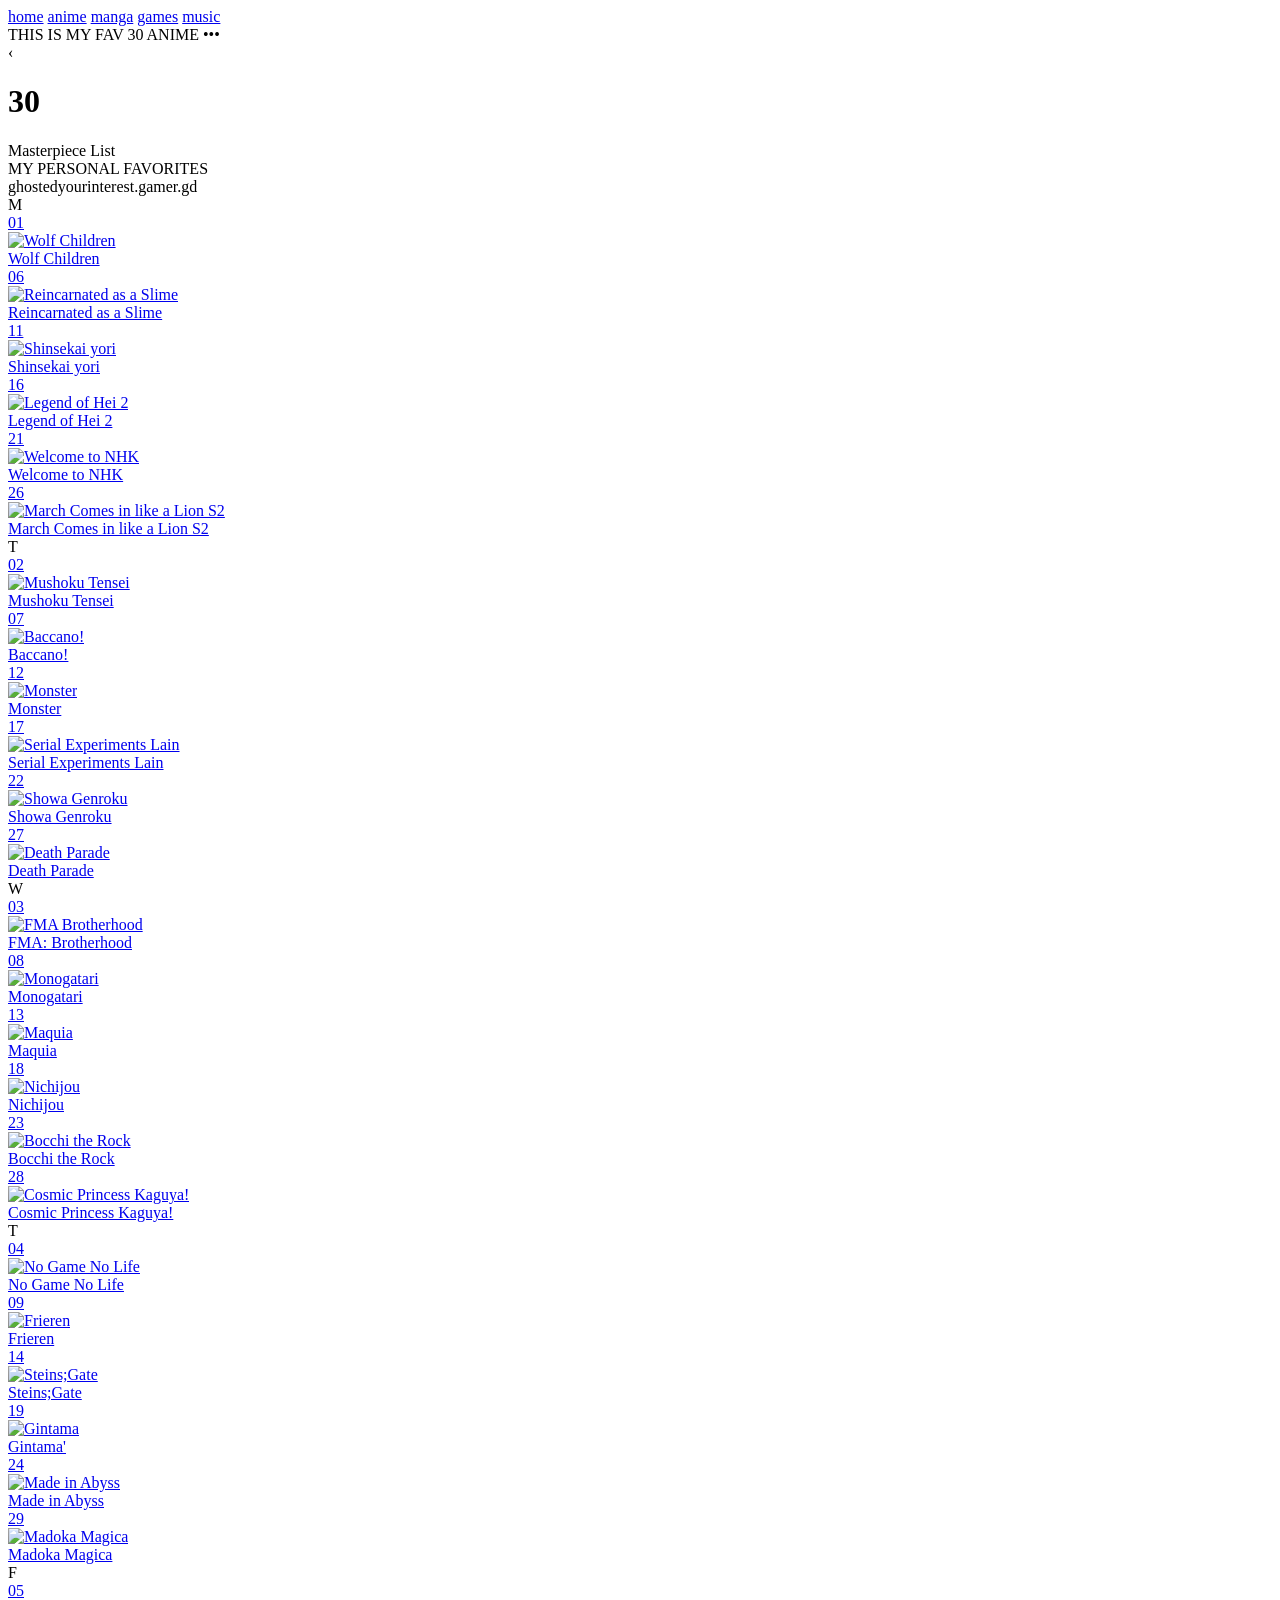
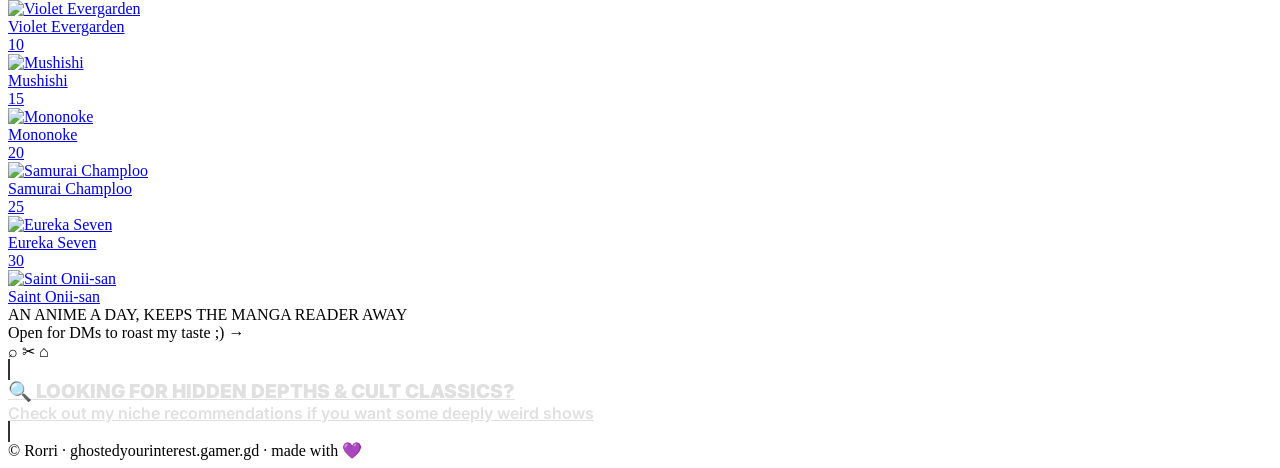
==== anime.html @ c0f7a146 "Add anime.html with top 30 anime list" ====
<!DOCTYPE html>
<html lang="en">
<head>
<meta charset="UTF-8">
<meta name="viewport" content="width=device-width, initial-scale=1.0">
<title>Top 30 Anime — ghostedyourinterest</title>
<link href="https://fonts.googleapis.com/css2?family=Inter:wght@400;600;800;900&family=Outfit:wght@600;700;800&display=swap" rel="stylesheet">
<link rel="stylesheet" href="css/stylus.css">
</head>
<body class="calendar-theme">
<div class="wrap">

  <nav class="topnav">
    <a href="index.html">home</a>
    <a href="anime.html" class="active">anime</a>
    <a href="manga.html">manga</a>
    <a href="games.html">games</a>
    <a href="music.html">music</a>
  </nav>

  <header class="calendar-header">
    <div class="cal-top-row">
      <span class="cal-brand">THIS IS MY FAV 30 ANIME</span>
      <span class="cal-dots">•••</span>
    </div>
    
    <div class="cal-title-row">
      <div class="cal-back-btn">‹</div>
      <h1 class="cal-main-num">30</h1>
      <div class="cal-sub-title">Masterpiece List</div>
    </div>
  </header>

  <div class="calendar-grid-wrapper">
    
    <div class="cal-sidebar-left">
      <div class="cal-vertical-text">MY PERSONAL FAVORITES</div>
      <div class="cal-website">ghostedyourinterest.gamer.gd</div>
    </div>

    <!-- The Strict 5-Column Grid -->
    <div class="calendar-grid">
      
      <!-- COLUMN 1 (MONDAY) -->
      <div class="cal-col">
        <div class="cal-col-header">M</div>
        
        <a class="cal-item" href="https://myanimelist.net/anime.php?q=Wolf+Children" target="_blank" onmouseenter="startAudioTimer('audio-wolf')" onmouseleave="stopAudioTimer('audio-wolf')">
          <div class="cal-date">01</div>
          <div class="cal-img"><img src="img/anime/ani1.jpg" alt="Wolf Children"></div>
          <div class="cal-desc">Wolf Children</div>
        </a>
        
        <a class="cal-item" href="https://myanimelist.net/anime.php?q=Reincarnated+as+a+Slime" target="_blank" onmouseenter="startAudioTimer('audio-slime')" onmouseleave="stopAudioTimer('audio-slime')">
          <div class="cal-date">06</div>
          <div class="cal-img"><img src="img/anime/ani6.jpg" alt="Reincarnated as a Slime"></div>
          <div class="cal-desc">Reincarnated as a Slime</div>
        </a>

        <a class="cal-item" href="https://myanimelist.net/anime.php?q=Shinsekai+yori" target="_blank" onmouseenter="startAudioTimer('audio-shinsekai')" onmouseleave="stopAudioTimer('audio-shinsekai')">
          <div class="cal-date">11</div>
          <div class="cal-img"><img src="img/anime/ani11.jpg" alt="Shinsekai yori"></div>
          <div class="cal-desc">Shinsekai yori</div>
        </a>

        <a class="cal-item" href="https://myanimelist.net/anime.php?q=Legend+of+Hei+2" target="_blank" onmouseenter="startAudioTimer('audio-hei')" onmouseleave="stopAudioTimer('audio-hei')">
          <div class="cal-date">16</div>
          <div class="cal-img"><img src="img/anime/ani16.jpg" alt="Legend of Hei 2"></div>
          <div class="cal-desc">Legend of Hei 2</div>
        </a>
        
        <a class="cal-item" href="https://myanimelist.net/anime.php?q=Welcome+to+NHK" target="_blank" onmouseenter="startAudioTimer('audio-nhk')" onmouseleave="stopAudioTimer('audio-nhk')">
          <div class="cal-date">21</div>
          <div class="cal-img"><img src="img/anime/ani21.jpg" alt="Welcome to NHK"></div>
          <div class="cal-desc">Welcome to NHK</div>
        </a>

        <a class="cal-item" href="https://myanimelist.net/anime.php?q=3-gatsu+no+Lion+2nd+Season" target="_blank" onmouseenter="startAudioTimer('audio-march')" onmouseleave="stopAudioTimer('audio-march')">
          <div class="cal-date">26</div>
          <div class="cal-img"><img src="img/anime/ani26.jpg" alt="March Comes in like a Lion S2"></div>
          <div class="cal-desc">March Comes in like a Lion S2</div>
        </a>
      </div>

      <!-- COLUMN 2 (TUESDAY) -->
      <div class="cal-col">
        <div class="cal-col-header">T</div>
        
        <a class="cal-item" href="https://myanimelist.net/anime.php?q=Mushoku+Tensei" target="_blank" onmouseenter="startAudioTimer('audio-mushoku')" onmouseleave="stopAudioTimer('audio-mushoku')">
          <div class="cal-date">02</div>
          <div class="cal-img"><img src="img/anime/ani2.jpg" alt="Mushoku Tensei"></div>
          <div class="cal-desc">Mushoku Tensei</div>
        </a>
        
        <a class="cal-item" href="https://myanimelist.net/anime.php?q=Baccano" target="_blank" onmouseenter="startAudioTimer('audio-baccano')" onmouseleave="stopAudioTimer('audio-baccano')">
          <div class="cal-date">07</div>
          <div class="cal-img"><img src="img/anime/ani7.jpg" alt="Baccano!"></div>
          <div class="cal-desc">Baccano!</div>
        </a>

        <a class="cal-item" href="https://myanimelist.net/anime.php?q=Monster" target="_blank" onmouseenter="startAudioTimer('audio-monster')" onmouseleave="stopAudioTimer('audio-monster')">
          <div class="cal-date">12</div>
          <div class="cal-img"><img src="img/anime/ani12.jpg" alt="Monster"></div>
          <div class="cal-desc">Monster</div>
        </a>

        <a class="cal-item" href="https://myanimelist.net/anime.php?q=Serial+Experiments+Lain" target="_blank" onmouseenter="startAudioTimer('audio-lain')" onmouseleave="stopAudioTimer('audio-lain')">
          <div class="cal-date">17</div>
          <div class="cal-img"><img src="img/anime/ani17.jpg" alt="Serial Experiments Lain"></div>
          <div class="cal-desc">Serial Experiments Lain</div>
        </a>

        <a class="cal-item" href="https://myanimelist.net/anime.php?q=Showa+Genroku" target="_blank" onmouseenter="startAudioTimer('audio-showa')" onmouseleave="stopAudioTimer('audio-showa')">
          <div class="cal-date">22</div>
          <div class="cal-img"><img src="img/anime/ani22.jpg" alt="Showa Genroku"></div>
          <div class="cal-desc">Showa Genroku</div>
        </a>

        <a class="cal-item" href="https://myanimelist.net/anime.php?q=Death+Parade" target="_blank" onmouseenter="startAudioTimer('audio-deathparade')" onmouseleave="stopAudioTimer('audio-deathparade')">
          <div class="cal-date">27</div>
          <div class="cal-img"><img src="img/anime/ani27.jpg" alt="Death Parade"></div>
          <div class="cal-desc">Death Parade</div>
        </a>
      </div>

      <!-- COLUMN 3 (WEDNESDAY) -->
      <div class="cal-col">
        <div class="cal-col-header">W</div>
        
        <a class="cal-item" href="https://myanimelist.net/anime.php?q=Fullmetal+Alchemist+Brotherhood" target="_blank" onmouseenter="startAudioTimer('audio-fma')" onmouseleave="stopAudioTimer('audio-fma')">
          <div class="cal-date">03</div>
          <div class="cal-img"><img src="img/anime/ani3.jpg" alt="FMA Brotherhood"></div>
          <div class="cal-desc">FMA: Brotherhood</div>
        </a>
        
        <a class="cal-item" href="https://myanimelist.net/anime.php?q=Monogatari" target="_blank" onmouseenter="startAudioTimer('audio-monogatari')" onmouseleave="stopAudioTimer('audio-monogatari')">
          <div class="cal-date">08</div>
          <div class="cal-img"><img src="img/anime/ani8.jpg" alt="Monogatari"></div>
          <div class="cal-desc">Monogatari</div>
        </a>

        <a class="cal-item" href="https://myanimelist.net/anime.php?q=Maquia" target="_blank" onmouseenter="startAudioTimer('audio-maquia')" onmouseleave="stopAudioTimer('audio-maquia')">
          <div class="cal-date">13</div>
          <div class="cal-img"><img src="img/anime/ani13.jpg" alt="Maquia"></div>
          <div class="cal-desc">Maquia</div>
        </a>

        <a class="cal-item" href="https://myanimelist.net/anime.php?q=Nichijou" target="_blank" onmouseenter="startAudioTimer('audio-nichijou')" onmouseleave="stopAudioTimer('audio-nichijou')">
          <div class="cal-date">18</div>
          <div class="cal-img"><img src="img/anime/ani18.jpg" alt="Nichijou"></div>
          <div class="cal-desc">Nichijou</div>
        </a>

        <a class="cal-item" href="https://myanimelist.net/anime.php?q=Bocchi+the+Rock" target="_blank" onmouseenter="startAudioTimer('audio-bocchi')" onmouseleave="stopAudioTimer('audio-bocchi')">
          <div class="cal-date">23</div>
          <div class="cal-img"><img src="img/anime/ani23.jpg" alt="Bocchi the Rock"></div>
          <div class="cal-desc">Bocchi the Rock</div>
        </a>

        <a class="cal-item" href="https://myanimelist.net/anime.php?q=Kaguya-hime+no+Monogatari" target="_blank" onmouseenter="startAudioTimer('audio-kaguya')" onmouseleave="stopAudioTimer('audio-kaguya')">
          <div class="cal-date">28</div>
          <div class="cal-img"><img src="img/anime/ani28.jpg" alt="Cosmic Princess Kaguya!"></div>
          <div class="cal-desc">Cosmic Princess Kaguya!</div>
        </a>
      </div>

      <!-- COLUMN 4 (THURSDAY) -->
      <div class="cal-col">
        <div class="cal-col-header">T</div>
        
        <a class="cal-item" href="https://myanimelist.net/anime.php?q=No+Game+No+Life" target="_blank" onmouseenter="startAudioTimer('audio-ngnl')" onmouseleave="stopAudioTimer('audio-ngnl')">
          <div class="cal-date">04</div>
          <div class="cal-img"><img src="img/anime/ani4.jpg" alt="No Game No Life"></div>
          <div class="cal-desc">No Game No Life</div>
        </a>
        
        <a class="cal-item" href="https://myanimelist.net/anime.php?q=Frieren" target="_blank" onmouseenter="startAudioTimer('audio-frieren')" onmouseleave="stopAudioTimer('audio-frieren')">
          <div class="cal-date">09</div>
          <div class="cal-img"><img src="img/anime/ani9.jpg" alt="Frieren"></div>
          <div class="cal-desc">Frieren</div>
        </a>

        <a class="cal-item" href="https://myanimelist.net/anime.php?q=Steins+Gate" target="_blank" onmouseenter="startAudioTimer('audio-steins')" onmouseleave="stopAudioTimer('audio-steins')">
          <div class="cal-date">14</div>
          <div class="cal-img"><img src="img/anime/ani14.jpg" alt="Steins;Gate"></div>
          <div class="cal-desc">Steins;Gate</div>
        </a>

        <a class="cal-item" href="https://myanimelist.net/anime/9969/Gintama" target="_blank" onmouseenter="startAudioTimer('audio-gintama')" onmouseleave="stopAudioTimer('audio-gintama')">
          <div class="cal-date">19</div>
          <div class="cal-img"><img src="img/anime/ani20.jpg" alt="Gintama"></div>
          <div class="cal-desc">Gintama'</div>
        </a>

        <a class="cal-item" href="https://myanimelist.net/anime.php?q=Made+in+Abyss" target="_blank" onmouseenter="startAudioTimer('audio-abyss')" onmouseleave="stopAudioTimer('audio-abyss')">
          <div class="cal-date">24</div>
          <div class="cal-img"><img src="img/anime/ani24.jpg" alt="Made in Abyss"></div>
          <div class="cal-desc">Made in Abyss</div>
        </a>

        <a class="cal-item" href="https://myanimelist.net/anime.php?q=Mahou+Shoujo+Madoka+Magica" target="_blank" onmouseenter="startAudioTimer('audio-madoka')" onmouseleave="stopAudioTimer('audio-madoka')">
          <div class="cal-date">29</div>
          <div class="cal-img"><img src="img/anime/ani29.jpg" alt="Madoka Magica"></div>
          <div class="cal-desc">Madoka Magica</div>
        </a>
      </div>

      <!-- COLUMN 5 (FRIDAY) -->
      <div class="cal-col">
        <div class="cal-col-header">F</div>
        
        <a class="cal-item" href="https://myanimelist.net/anime.php?q=Violet+Evergarden" target="_blank" onmouseenter="startAudioTimer('audio-violet')" onmouseleave="stopAudioTimer('audio-violet')">
          <div class="cal-date">05</div>
          <div class="cal-img"><img src="img/anime/ani5.jpg" alt="Violet Evergarden"></div>
          <div class="cal-desc">Violet Evergarden</div>
        </a>
        
        <a class="cal-item" href="https://myanimelist.net/anime.php?q=Mushishi" target="_blank" onmouseenter="startAudioTimer('audio-mushishi')" onmouseleave="stopAudioTimer('audio-mushishi')">
          <div class="cal-date">10</div>
          <div class="cal-img"><img src="img/anime/ani10.jpg" alt="Mushishi"></div>
          <div class="cal-desc">Mushishi</div>
        </a>

        <a class="cal-item" href="https://myanimelist.net/anime.php?q=Mononoke" target="_blank" onmouseenter="startAudioTimer('audio-mononoke')" onmouseleave="stopAudioTimer('audio-mononoke')">
          <div class="cal-date">15</div>
          <div class="cal-img"><img src="img/anime/ani15.jpg" alt="Mononoke"></div>
          <div class="cal-desc">Mononoke</div>
        </a>

        <a class="cal-item" href="https://myanimelist.net/anime.php?q=Samurai+Champloo" target="_blank" onmouseenter="startAudioTimer('audio-champloo')" onmouseleave="stopAudioTimer('audio-champloo')">
          <div class="cal-date">20</div>
          <div class="cal-img"><img src="img/anime/ani19.jpg" alt="Samurai Champloo"></div>
          <div class="cal-desc">Samurai Champloo</div>
        </a>

        <a class="cal-item" href="https://myanimelist.net/anime.php?q=Eureka+Seven" target="_blank" onmouseenter="startAudioTimer('audio-eureka')" onmouseleave="stopAudioTimer('audio-eureka')">
          <div class="cal-date">25</div>
          <div class="cal-img"><img src="img/anime/ani25.jpg" alt="Eureka Seven"></div>
          <div class="cal-desc">Eureka Seven</div>
        </a>

        <a class="cal-item" href="https://myanimelist.net/anime.php?q=Saint+Onii-san" target="_blank" onmouseenter="startAudioTimer('audio-saint')" onmouseleave="stopAudioTimer('audio-saint')">
          <div class="cal-date">30</div>
          <div class="cal-img"><img src="img/anime/ani30.jpg" alt="Saint Onii-san"></div>
          <div class="cal-desc">Saint Onii-san</div>
        </a>
      </div>

    </div>

    <div class="cal-sidebar-right">
      <div class="cal-vertical-text" style="color: var(--p-300);">AN ANIME A DAY, KEEPS THE MANGA READER AWAY</div>
      <div class="cal-open">Open for DMs to roast my taste ;) →</div>
    </div>

  </div>

  <div class="cal-footer">
    <div class="cal-foot-visuals">
      <div class="barcode"></div>
      <div class="foot-icons">
        <span class="f-icon">⌕</span>
        <span class="f-icon">✂</span>
        <span class="f-icon">⌂</span>
      </div>
    </div>
  </div>

  <a href="anirecommendation.html" class="featured" style="margin-top: 30px; border-radius: 0; background: #18181b; color: #e0e0e0; border: 2px solid #333;">
    <div class="featured-title" style="font-family: 'Inter', sans-serif; font-weight: 900; font-size: 1.2rem; text-transform: uppercase;">🔍 Looking for Hidden Depths & Cult Classics?</div>
    <div class="featured-sub" style="font-family: 'Inter', sans-serif; font-weight: 600;">Check out my niche recommendations if you want some deeply weird shows</div>
  </a>

  <footer>© Rorri · ghostedyourinterest.gamer.gd · made with 💜</footer>
</div>

<!-- Audio Bank (Hidden from view) -->
<div id="audio-bank" style="display: none;">
  <audio id="audio-wolf" src="https://raw.githubusercontent.com/mMuzakkirM/personalhobbysite/main/wolf_children.mp3" preload="auto"></audio>
  <audio id="audio-mushoku" src="https://raw.githubusercontent.com/mMuzakkirM/personalhobbysite/main/mushoku_tensei.mp3" preload="auto"></audio>
  <audio id="audio-fma" src="https://raw.githubusercontent.com/mMuzakkirM/personalhobbysite/main/fma_brotherhood.mp3" preload="auto"></audio>
  <audio id="audio-ngnl" src="https://raw.githubusercontent.com/mMuzakkirM/personalhobbysite/main/no_game_no_life.mp3" preload="auto"></audio>
  <audio id="audio-violet" src="https://raw.githubusercontent.com/mMuzakkirM/personalhobbysite/main/violet_evergarden.mp3" preload="auto"></audio>
  <audio id="audio-slime" src="https://raw.githubusercontent.com/mMuzakkirM/personalhobbysite/main/slime.mp3" preload="auto"></audio>
  <audio id="audio-baccano" src="https://raw.githubusercontent.com/mMuzakkirM/personalhobbysite/main/baccano.mp3" preload="auto"></audio>
  <audio id="audio-monogatari" src="https://raw.githubusercontent.com/mMuzakkirM/personalhobbysite/main/monogatari.mp3" preload="auto"></audio>
  <audio id="audio-frieren" src="https://raw.githubusercontent.com/mMuzakkirM/personalhobbysite/main/frieren.mp3" preload="auto"></audio>
  <audio id="audio-mushishi" src="https://raw.githubusercontent.com/mMuzakkirM/personalhobbysite/main/mushishi.mp3" preload="auto"></audio>
  <audio id="audio-shinsekai" src="https://raw.githubusercontent.com/mMuzakkirM/personalhobbysite/main/shinsekai.mp3" preload="auto"></audio>
  <audio id="audio-monster" src="https://raw.githubusercontent.com/mMuzakkirM/personalhobbysite/main/monster.mp3" preload="auto"></audio>
  <audio id="audio-maquia" src="https://raw.githubusercontent.com/mMuzakkirM/personalhobbysite/main/maquia.mp3" preload="auto"></audio>
  <audio id="audio-steins" src="https://raw.githubusercontent.com/mMuzakkirM/personalhobbysite/main/steins_gate.mp3" preload="auto"></audio>
  <audio id="audio-mononoke" src="https://raw.githubusercontent.com/mMuzakkirM/personalhobbysite/main/mononoke.mp3" preload="auto"></audio>
  <audio id="audio-hei" src="https://raw.githubusercontent.com/mMuzakkirM/personalhobbysite/main/legend_of_hei.mp3" preload="auto"></audio>
  <audio id="audio-lain" src="https://raw.githubusercontent.com/mMuzakkirM/personalhobbysite/main/lain.mp3" preload="auto"></audio>
  <audio id="audio-nichijou" src="https://raw.githubusercontent.com/mMuzakkirM/personalhobbysite/main/nichijou.mp3" preload="auto"></audio>
  <audio id="audio-gintama" src="https://raw.githubusercontent.com/mMuzakkirM/personalhobbysite/main/gintama.mp3" preload="auto"></audio>
  <audio id="audio-champloo" src="https://raw.githubusercontent.com/mMuzakkirM/personalhobbysite/main/samurai_champloo.mp3" preload="auto"></audio>
  <audio id="audio-nhk" src="https://raw.githubusercontent.com/mMuzakkirM/personalhobbysite/main/nhk.mp3" preload="auto"></audio>
  <audio id="audio-showa" src="https://raw.githubusercontent.com/mMuzakkirM/personalhobbysite/main/showa_genroku.mp3" preload="auto"></audio>
  <audio id="audio-bocchi" src="https://raw.githubusercontent.com/mMuzakkirM/personalhobbysite/main/bocchi.mp3" preload="auto"></audio>
  <audio id="audio-abyss" src="https://raw.githubusercontent.com/mMuzakkirM/personalhobbysite/main/made_in_abyss.mp3" preload="auto"></audio>
  <audio id="audio-eureka" src="https://raw.githubusercontent.com/mMuzakkirM/personalhobbysite/main/eureka_seven.mp3" preload="auto"></audio>
  <audio id="audio-march" src="https://raw.githubusercontent.com/mMuzakkirM/personalhobbysite/main/march_lion.mp3" preload="auto"></audio>
  <audio id="audio-deathparade" src="https://raw.githubusercontent.com/mMuzakkirM/personalhobbysite/main/death_parade.mp3" preload="auto"></audio>
  <audio id="audio-kaguya" src="https://raw.githubusercontent.com/mMuzakkirM/personalhobbysite/main/cosmic_kaguya.mp3" preload="auto"></audio>
  <audio id="audio-madoka" src="https://raw.githubusercontent.com/mMuzakkirM/personalhobbysite/main/madoka_magica.mp3" preload="auto"></audio>
  <audio id="audio-saint" src="https://raw.githubusercontent.com/mMuzakkirM/personalhobbysite/main/saint_oniisan.mp3" preload="auto"></audio>
</div>

<div id="mobile-toast"></div>

<script>
  let hoverTimer;

  // Silently unlock audio on the very first click anywhere on the page
  document.body.addEventListener('click', function unlockAudio() {
    if (!sessionStorage.getItem('audioUnlocked')) {
      sessionStorage.setItem('audioUnlocked', 'true');
      // Play a tiny silent clip to satisfy the browser's autoplay policy
      const silent = new Audio('[data-uri]');
      silent.play().catch(() => {});
    }
    // Remove the listener after the first click to save memory
    document.body.removeEventListener('click', unlockAudio);
  });

  function startAudioTimer(audioId) {
    // Bail out if user hasn't clicked anywhere yet
    if (!sessionStorage.getItem('audioUnlocked')) {
      return; 
    }

    clearTimeout(hoverTimer);
    
    // 8 Second timer
    hoverTimer = setTimeout(() => {
      const audio = document.getElementById(audioId);
      if (audio) {
        // Pause any other playing audio
        document.querySelectorAll('#audio-bank audio').forEach(a => {
          if (a !== audio && !a.paused) {
            a.pause();
            a.currentTime = 0;
          }
        });
        audio.volume = 0.3; // 30% volume
        audio.play().catch(e => console.log("Audio play blocked:", e));
      }
    }, 6000); 
  }

  function stopAudioTimer(audioId) {
    clearTimeout(hoverTimer);
    const audio = document.getElementById(audioId);
    if (audio) {
      audio.pause();
      audio.currentTime = 0;
    }
  }

  function showMobileTitle(titleText) {
    if (window.innerWidth <= 700) {
      const toast = document.getElementById('mobile-toast');
      toast.innerText = titleText;
      toast.classList.add('show');
      setTimeout(() => { toast.classList.remove('show'); }, 2000);
    }
  }
</script>

</body>
</html>
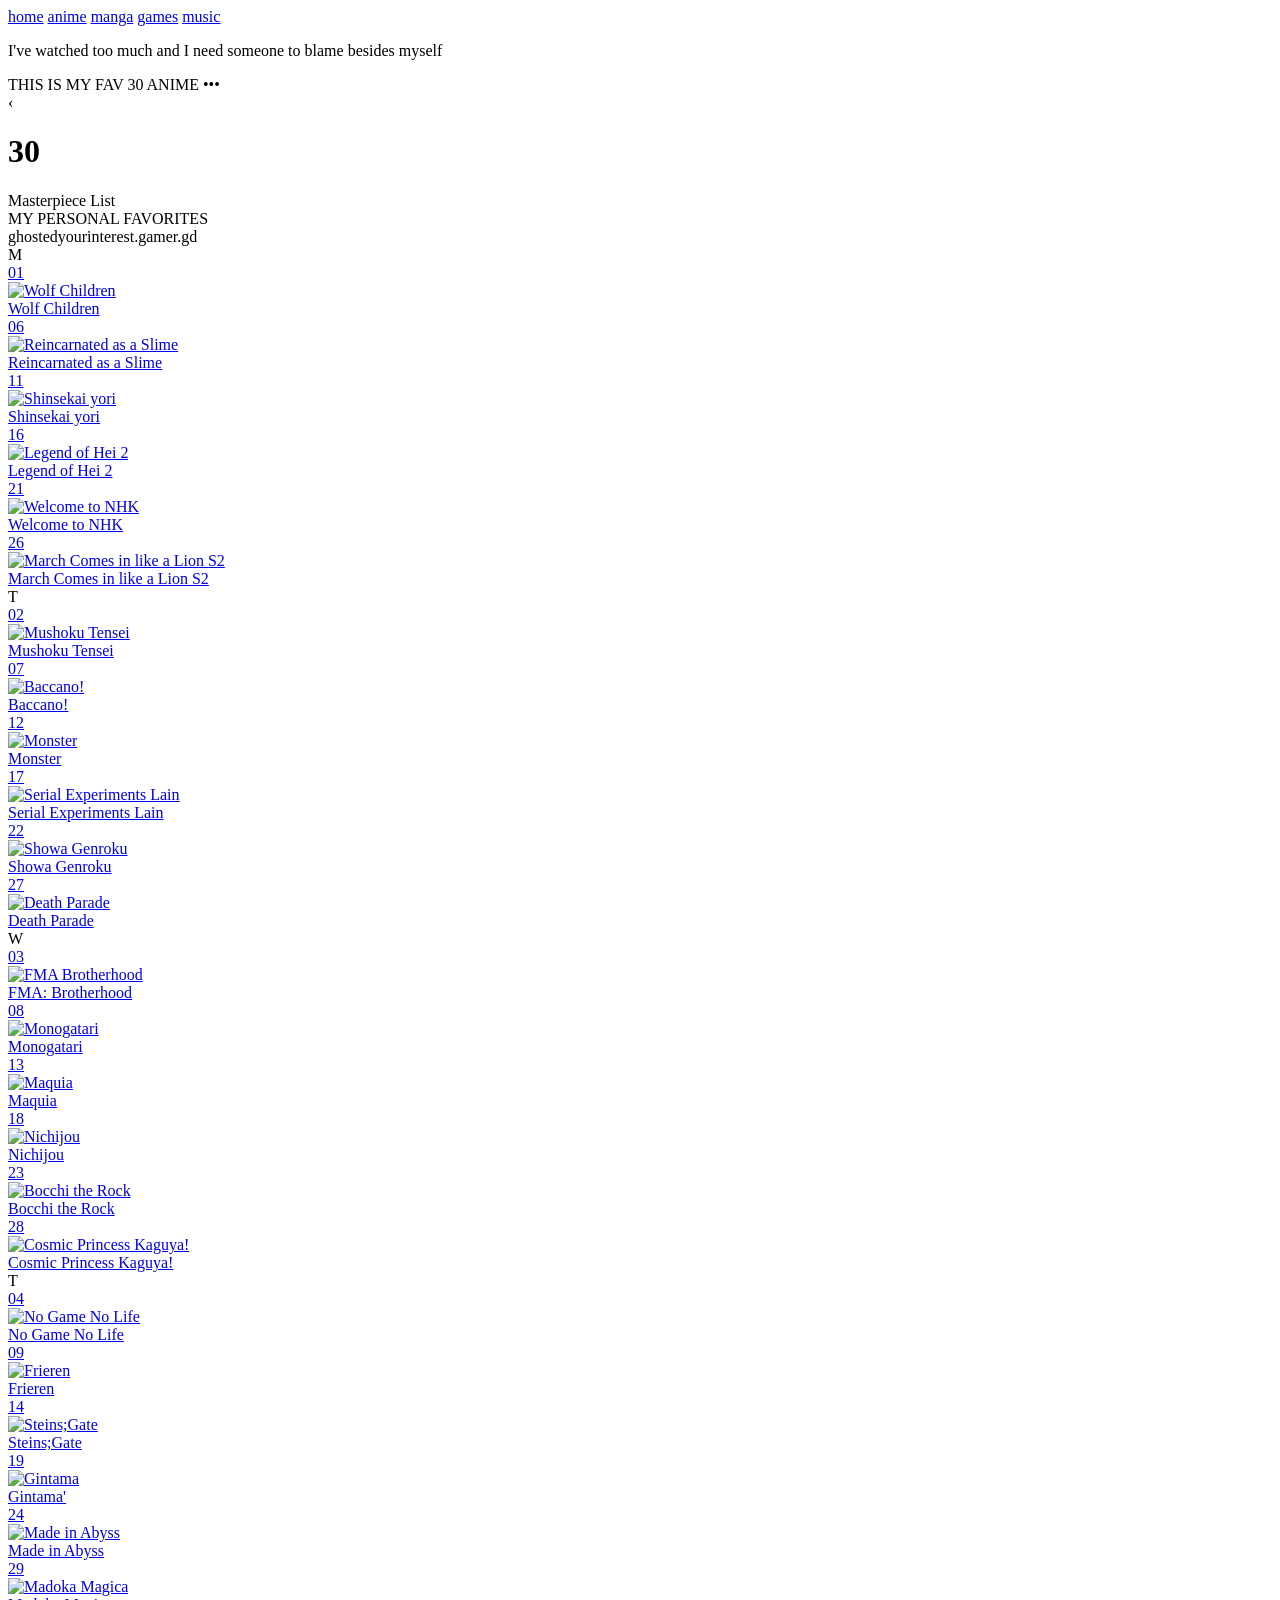
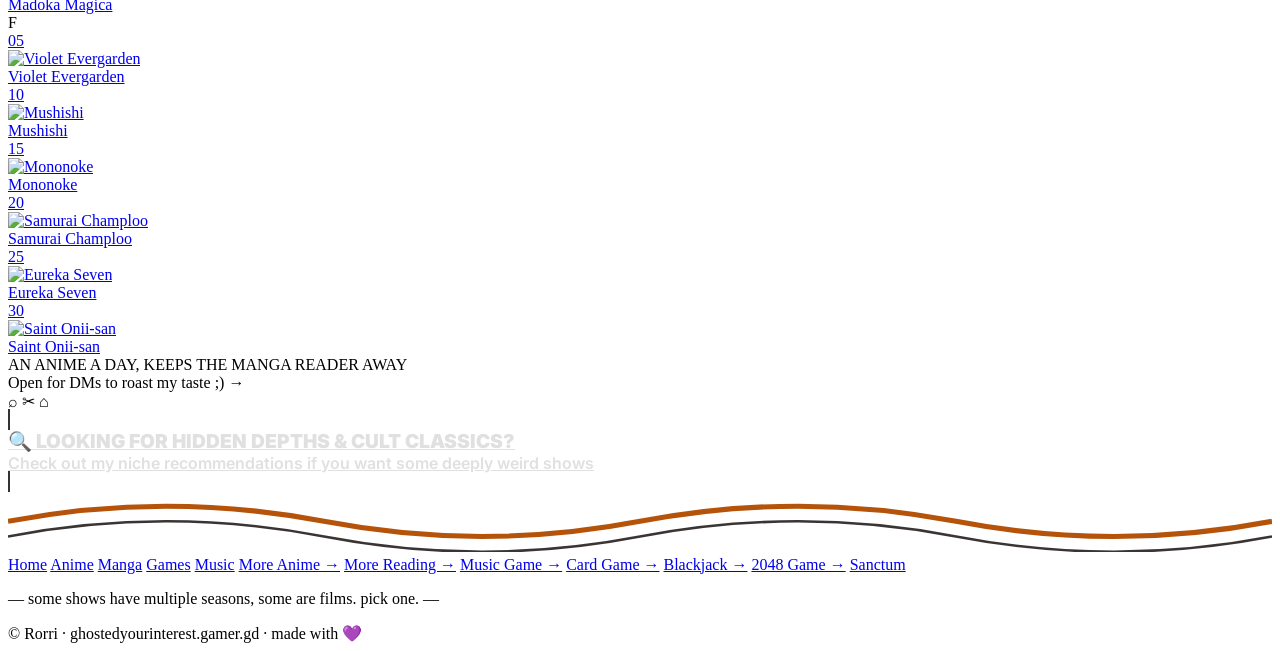
==== commit d05dfde6: "Implement custom Skyrim cursor styles Added custom cursor styles for links and buttons." ====
--- a/anime.html
+++ b/anime.html
@@ -6,6 +6,15 @@
 <title>Top 30 Anime — ghostedyourinterest</title>
 <link href="https://fonts.googleapis.com/css2?family=Inter:wght@400;600;800;900&family=Outfit:wght@600;700;800&display=swap" rel="stylesheet">
 <link rel="stylesheet" href="css/stylus.css">
+	<style>
+/* Skyrim cursor with themed hover (uses your cursors-4u asset) */
+* {
+  cursor: url('https://cdn.cursors-4u.net/previews/the-elders-scroll-skyrim-pointer-365249b4-32.webp') 35 35, auto !important;
+}
+a, button, .cal-item {
+  cursor: url('https://cdn.cursors-4u.net/previews/the-elders-scroll-skyrim-pointer-365249b4-32.webp') 35 35, pointer !important;
+}
+    </style>
 </head>
 <body class="calendar-theme">
 <div class="wrap">
@@ -18,6 +27,8 @@
     <a href="music.html">music</a>
   </nav>
 
+<p class="page-quote">I've watched too much and I need someone to blame besides myself</p>
+
   <header class="calendar-header">
     <div class="cal-top-row">
       <span class="cal-brand">THIS IS MY FAV 30 ANIME</span>
@@ -270,6 +281,34 @@
     <div class="featured-title" style="font-family: 'Inter', sans-serif; font-weight: 900; font-size: 1.2rem; text-transform: uppercase;">🔍 Looking for Hidden Depths & Cult Classics?</div>
     <div class="featured-sub" style="font-family: 'Inter', sans-serif; font-weight: 600;">Check out my niche recommendations if you want some deeply weird shows</div>
   </a>
+
+<!-- CHAPTER FOOTER -->
+<div class="chapter-footer">
+  <svg class="chapter-wave" viewBox="0 0 500 24" preserveAspectRatio="none" xmlns="http://www.w3.org/2000/svg">
+    <path d="M0,12 Q62.5,0 125,12 T250,12 T375,12 T500,12" fill="none" stroke="#b45309" stroke-width="2"/>
+    <path d="M0,18 Q62.5,6 125,18 T250,18 T375,18 T500,18" fill="none" stroke="#3a3533" stroke-width="1"/>
+  </svg>
+  
+  <div class="chapter-links">
+    <a href="index.html">Home</a>
+    <a href="anime.html">Anime</a>
+    <a href="manga.html">Manga</a>
+    <a href="games.html">Games</a>
+    <a href="music.html">Music</a>
+    
+    <!-- Secret Unlocks -->
+    <a href="anirecommendation.html" class="secret" data-unlock-from="anime">More Anime →</a>
+    <a href="readingrecommendation.html" class="secret" data-unlock-from="manga">More Reading →</a>
+    <a href="guessanimusic.html" class="secret" data-unlock-from="music">Music Game →</a>
+    <a href="cardgame.html" class="secret" data-unlock-from="games">Card Game →</a>
+    <a href="blackjack.html" class="secret" data-unlock-from="games">Blackjack →</a>
+    <a href="zerozero48.html" class="secret" data-unlock-from="games">2048 Game →</a>
+    
+    <!-- Sanctum (Hidden until visited) -->
+    <a href="sanctum.html" class="secret" data-unlock-from="sanctum">Sanctum</a>
+  </div>
+  <p class="chapter-note">— some shows have multiple seasons, some are films. pick one. —</p>
+</div>
 
   <footer>© Rorri · ghostedyourinterest.gamer.gd · made with 💜</footer>
 </div>
@@ -367,7 +406,23 @@
       setTimeout(() => { toast.classList.remove('show'); }, 2000);
     }
   }
+
+  // ─── UNIVERSAL CHAPTER UNLOCK LOGIC ───
+  document.querySelectorAll('.chapter-links a.secret').forEach(link => {
+    const parent = link.dataset.unlockFrom;
+    if (localStorage.getItem('visited_' + parent)) {
+      link.classList.add('unlocked');
+      link.style.display = 'inline-block'; // Force it to show
+    }
+  });
+
+  // Mark THIS page as visited (Auto-detects the filename)
+  const thisPage = location.pathname.split('/').pop().replace('.html','') || 'index';
+  localStorage.setItem('visited_' + thisPage, 'true');
+
 </script>
+
+<script src="js/easter-eggs.js"></script>
 
 </body>
 </html>
